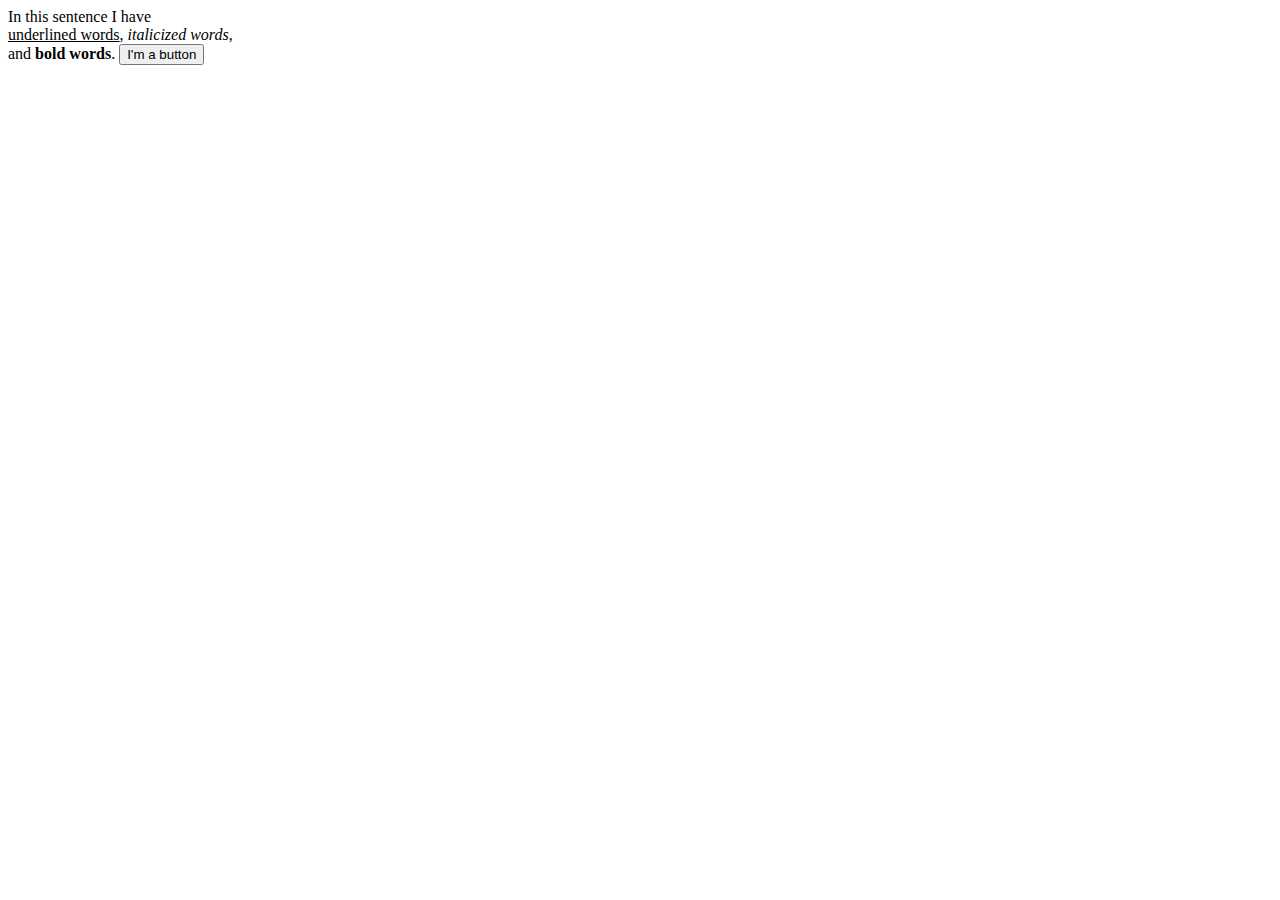
==== lab3_ex1.html @ 13d575da "Getting started on lab 3" ====
<html>
<head>
  <title>Password Validator</title>
</head>
  <body>
    <link href="lab3_ex1.css" rel="stylesheet" type-"text/css">
    <script src="lab3_ex1.js"></script>
     In this sentence I have
     <br>
     <u>underlined words</u>, <i>italicized words</i>,
     <br>
     and <b>bold words</b>.
     <button type="button" name="button"> I'm a button </button>
	</body>
</html>
---- lab3_ex1.css ----
<h1 style="attrib1:value; attrib2:value;"> I am a pretty unicorn </h1>
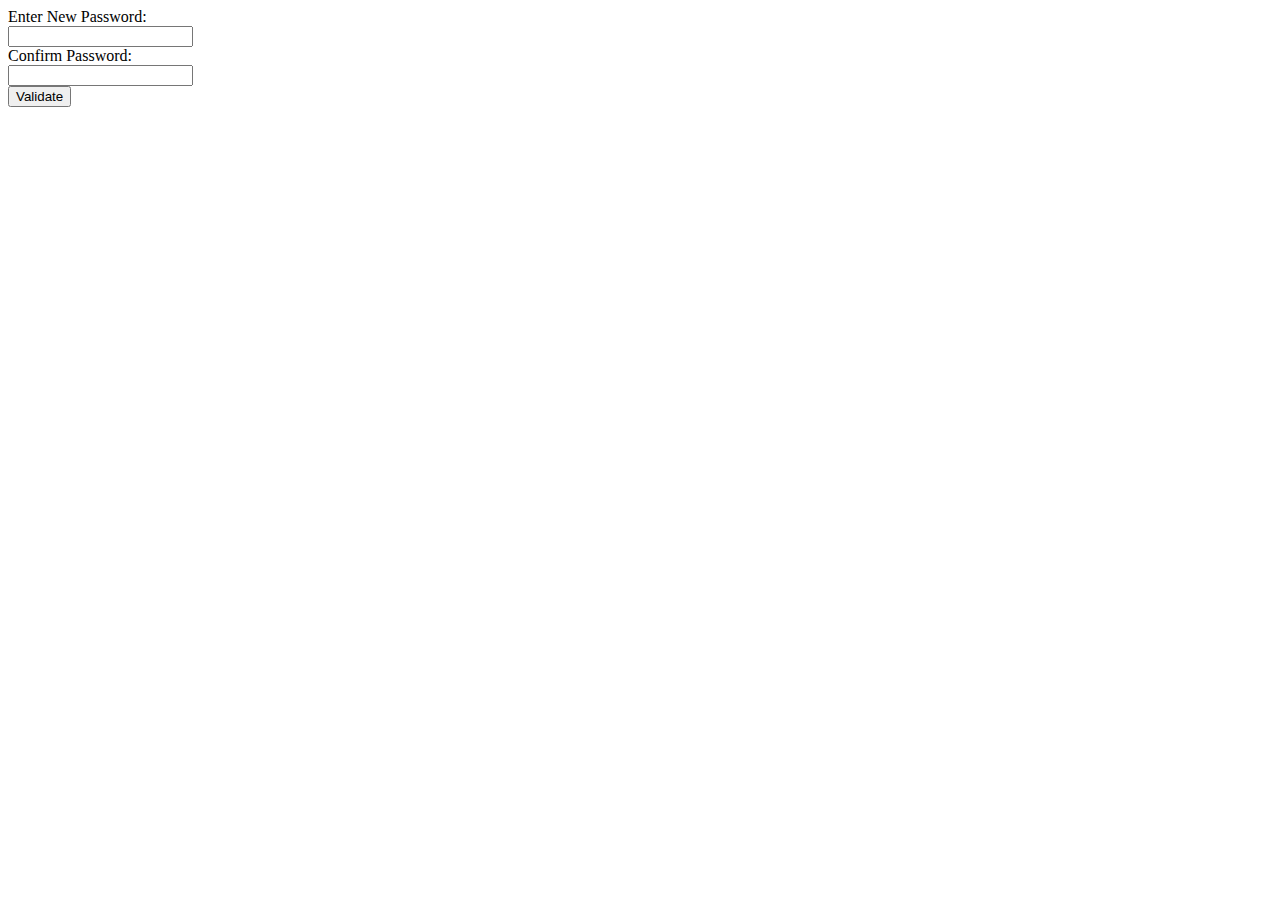
==== commit 304c6be0: "removed example code and added pwd fields" ====
--- a/lab3_ex1.html
+++ b/lab3_ex1.html
@@ -5,11 +5,11 @@
   <body>
     <link href="lab3_ex1.css" rel="stylesheet" type-"text/css">
     <script src="lab3_ex1.js"></script>
-     In this sentence I have
-     <br>
-     <u>underlined words</u>, <i>italicized words</i>,
-     <br>
-     and <b>bold words</b>.
-     <button type="button" name="button"> I'm a button </button>
+       Enter New Password:<br>
+       <input type="password" name="password1"><br>
+       Confirm Password: <br>
+       <input type="password" name="password2"><br>
+     </form>
+     <button type="button" name="validation"> Validate </button>
 	</body>
 </html>
